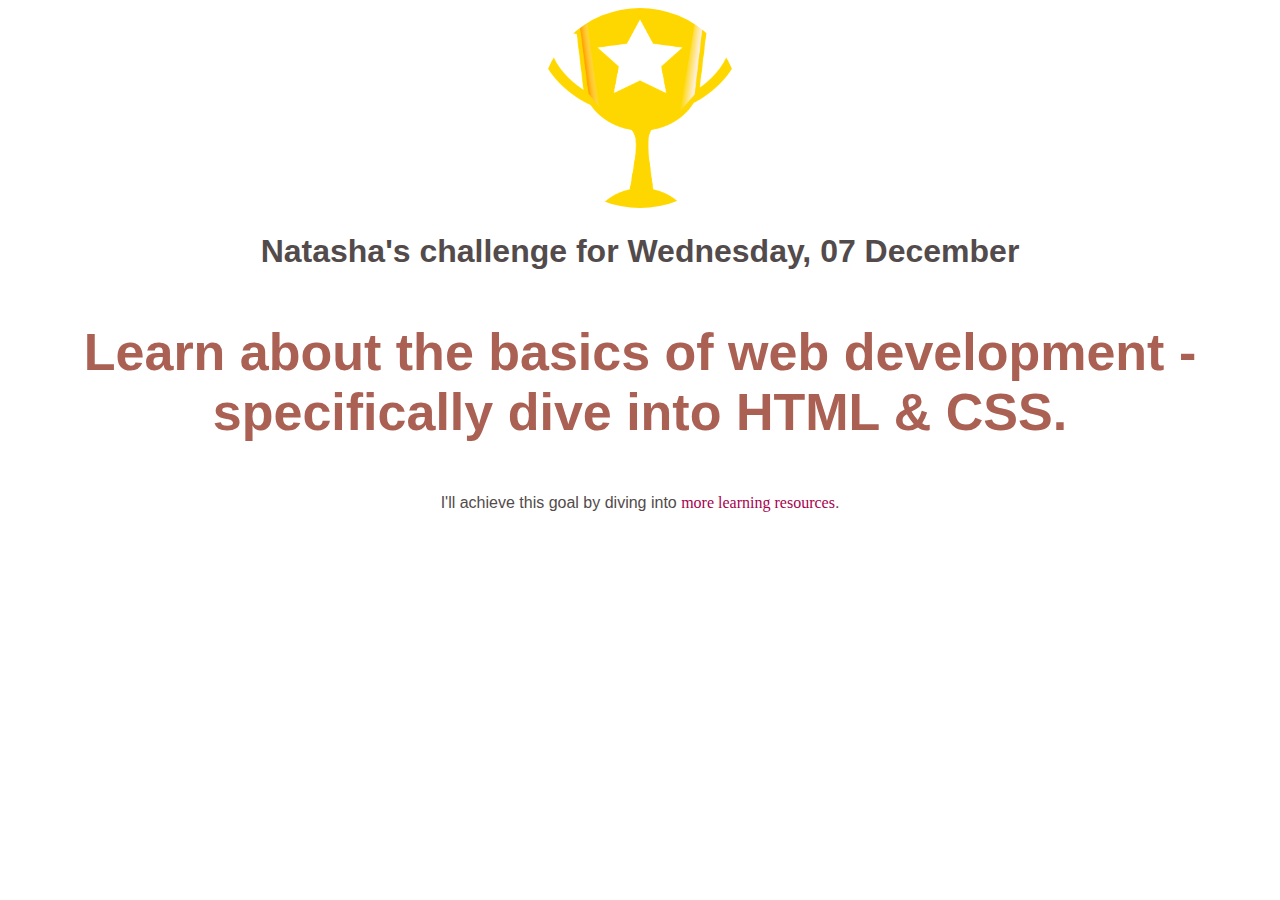
==== index.html @ 77b891e2 "added files for the first time" ====
<!DOCTYPE html>
<html>
  <head>
     <link href="daily-challenge.css" rel="stylesheet"./>
     <title>My Daily Challenge</title>
  
  </head>
  <body>
     <img src="trophy.png" alt="trophy">
      <h1>Natasha's challenge for Wednesday, 07 December</h1>
      <p id="todays-challenge">
        Learn about the basics of web development - specifically dive into HTML & CSS.
     </p>
     <p>
       I'll achieve this goal by diving into 
       <a href="https:/www.google.com">more learning resources</a>. 
     </p>
  </body> 
</html>
---- daily-challenge.css ----
h1{
    font-family: 'Oswald', sans-serif;
    color: #534b4b;
    }

p{
    font-family: 'Fira Sans', sans-serif;
    color: #534b4b;
}
  
a {
    color: rgb(167, 1, 78);
    text-decoration: none;
    font-family: s;
 }

a:hover {
    text-decoration: underline;
}
  
#todays-challenge {
    color:rgb(170, 96,83);
    font-weight: bold;
    font-size: 52px;
}

img{
    width: 200px;
    height: 200px;
    border-radius: 100px;
}

body{
    text-align: center;
}
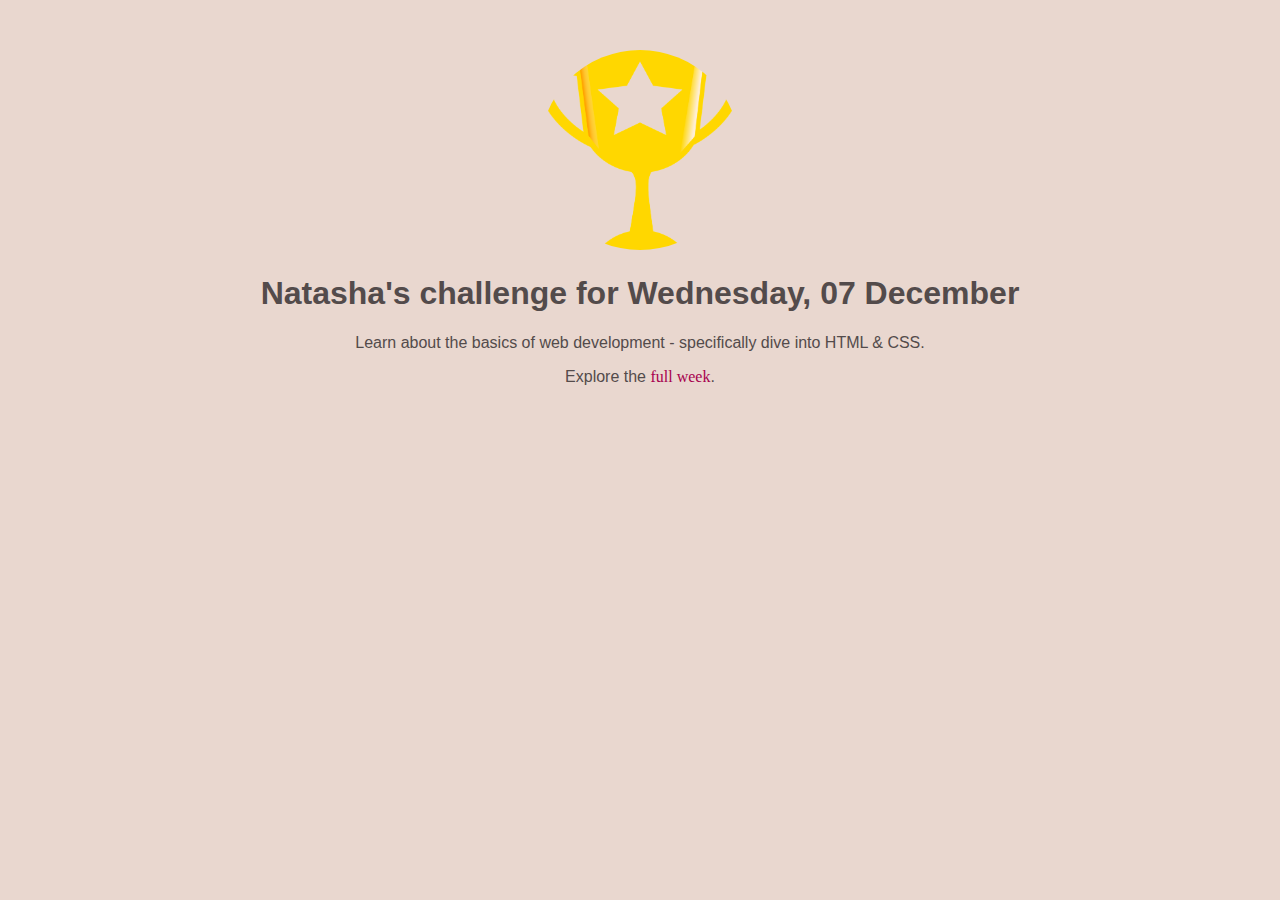
==== commit ac24041f: "my first commit" ====
--- a/index.html
+++ b/index.html
@@ -1,19 +1,21 @@
 <!DOCTYPE html>
-<html>
+<html lang="en">
   <head>
-     <link href="daily-challenge.css" rel="stylesheet"./>
+     <meta charset='utf-8'>
+     <link href="styles/shared.css" rel="stylesheet"/>
+     <link href="styles/daily-challenge.css" rel="stylesheet"/>
      <title>My Daily Challenge</title>
   
   </head>
   <body>
      <img src="trophy.png" alt="trophy">
       <h1>Natasha's challenge for Wednesday, 07 December</h1>
-      <p id="todays-challenge">
+      <p id="images/todays-challenge">
         Learn about the basics of web development - specifically dive into HTML & CSS.
      </p>
      <p>
-       I'll achieve this goal by diving into 
-       <a href="https:/www.google.com">more learning resources</a>. 
+       Explore the
+       <a href="fullweek.html">full week</a>. 
      </p>
   </body> 
 </html>--- a/styles/shared.css
+++ b/styles/shared.css
@@ -0,0 +1,23 @@
+body {
+    text-align: center;
+    background-color: rgb(233, 215, 207);
+    margin: 50px;
+    color: rgb(83, 75, 75);
+ }
+ img {
+    width: 200px;
+    height: 200px;
+    border: 100px;
+ } 
+ 
+ h1 {
+   font-family: sans-serif;
+ }
+ 
+ p {
+   font-family: sans-serif;
+ }
+ 
+ a {
+   font-style: sans-serif;
+ }
--- a/styles/daily-challenge.css
+++ b/styles/daily-challenge.css
@@ -0,0 +1,37 @@
+h1{
+    font-family: 'Oswald', sans-serif;
+    color: #534b4b;
+    }
+
+p{
+    font-family: 'Fira Sans', sans-serif;
+    color: #534b4b;
+}
+  
+a {
+    color: rgb(167, 1, 78);
+    text-decoration: none;
+    font-family: s;
+ }
+
+a:hover {
+    text-decoration: underline;
+}
+  
+#todays-challenge {
+    color:rgb(170, 96,83);
+    font-weight: bold;
+    font-size: 52px;
+}
+
+img{
+    width: 200px;
+    height: 200px;
+    border-radius: 100px;
+}
+
+body{
+    text-align: center;
+    background-color: rgb(233, 215, 207);
+    margin: 50px;
+}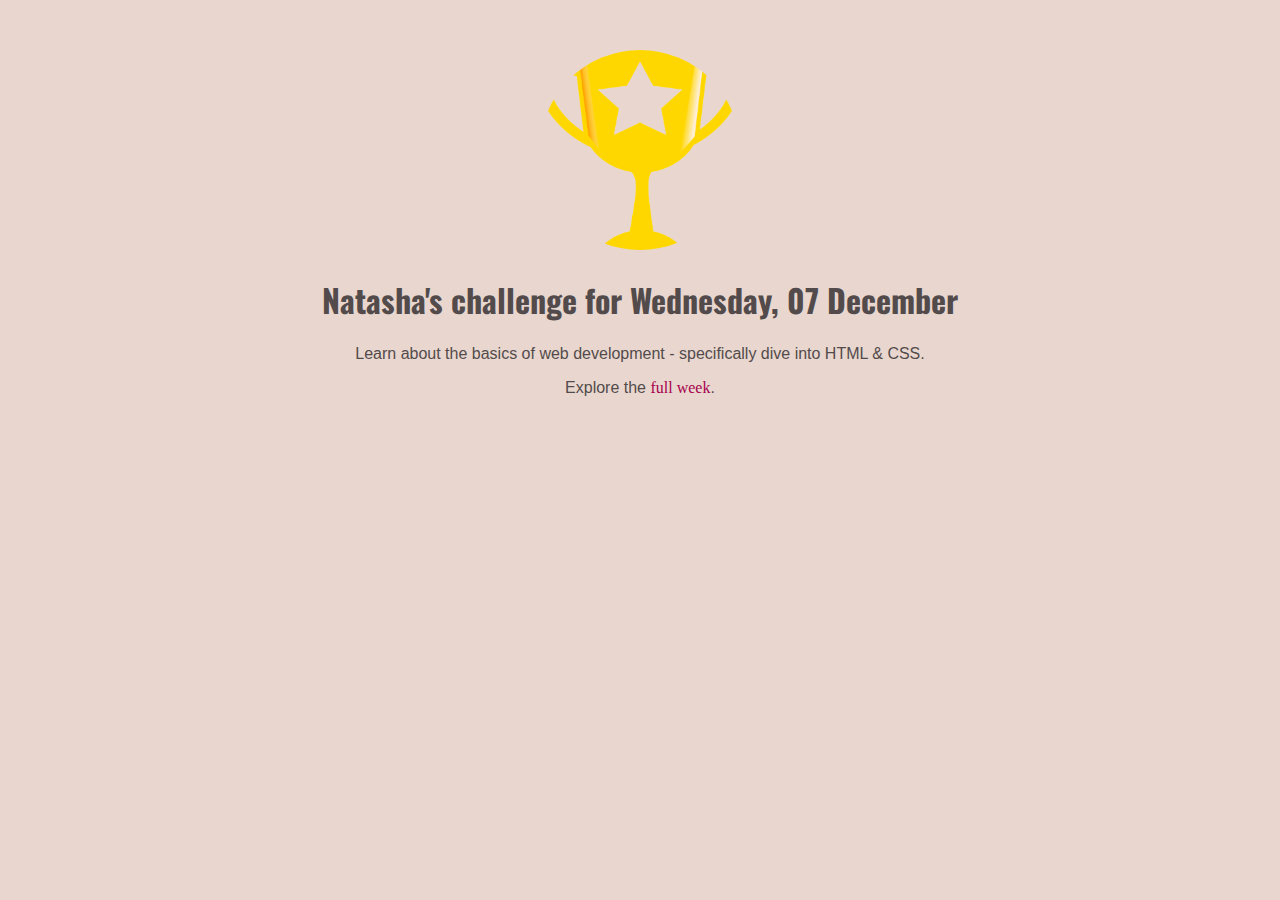
==== commit 2c3d6d7c: "i updated my styles and fixed the link in fullweek.html" ====
--- a/index.html
+++ b/index.html
@@ -2,20 +2,22 @@
 <html lang="en">
   <head>
      <meta charset='utf-8'>
+     <link rel="preconnect" href="https://fonts.googleapis.com">
+     <link rel="preconnect" href="https://fonts.gstatic.com" crossorigin>
+     <link href="https://fonts.googleapis.com/css2?family=Oswald:wght@400;700&display=swap" rel="stylesheet">
      <link href="styles/shared.css" rel="stylesheet"/>
      <link href="styles/daily-challenge.css" rel="stylesheet"/>
      <title>My Daily Challenge</title>
   
   </head>
   <body>
-     <img src="trophy.png" alt="trophy">
+     <img src="images/trophy.png" alt="trophy">
       <h1>Natasha's challenge for Wednesday, 07 December</h1>
       <p id="images/todays-challenge">
         Learn about the basics of web development - specifically dive into HTML & CSS.
      </p>
      <p>
-       Explore the
-       <a href="fullweek.html">full week</a>. 
+       Explore the <a href="fullweek.html">full week</a>. 
      </p>
   </body> 
 </html>--- a/styles/shared.css
+++ b/styles/shared.css
@@ -3,6 +3,7 @@
     background-color: rgb(233, 215, 207);
     margin: 50px;
     color: rgb(83, 75, 75);
+    font-family: 'Oswald', sans-serif;
  }
  img {
     width: 200px;
